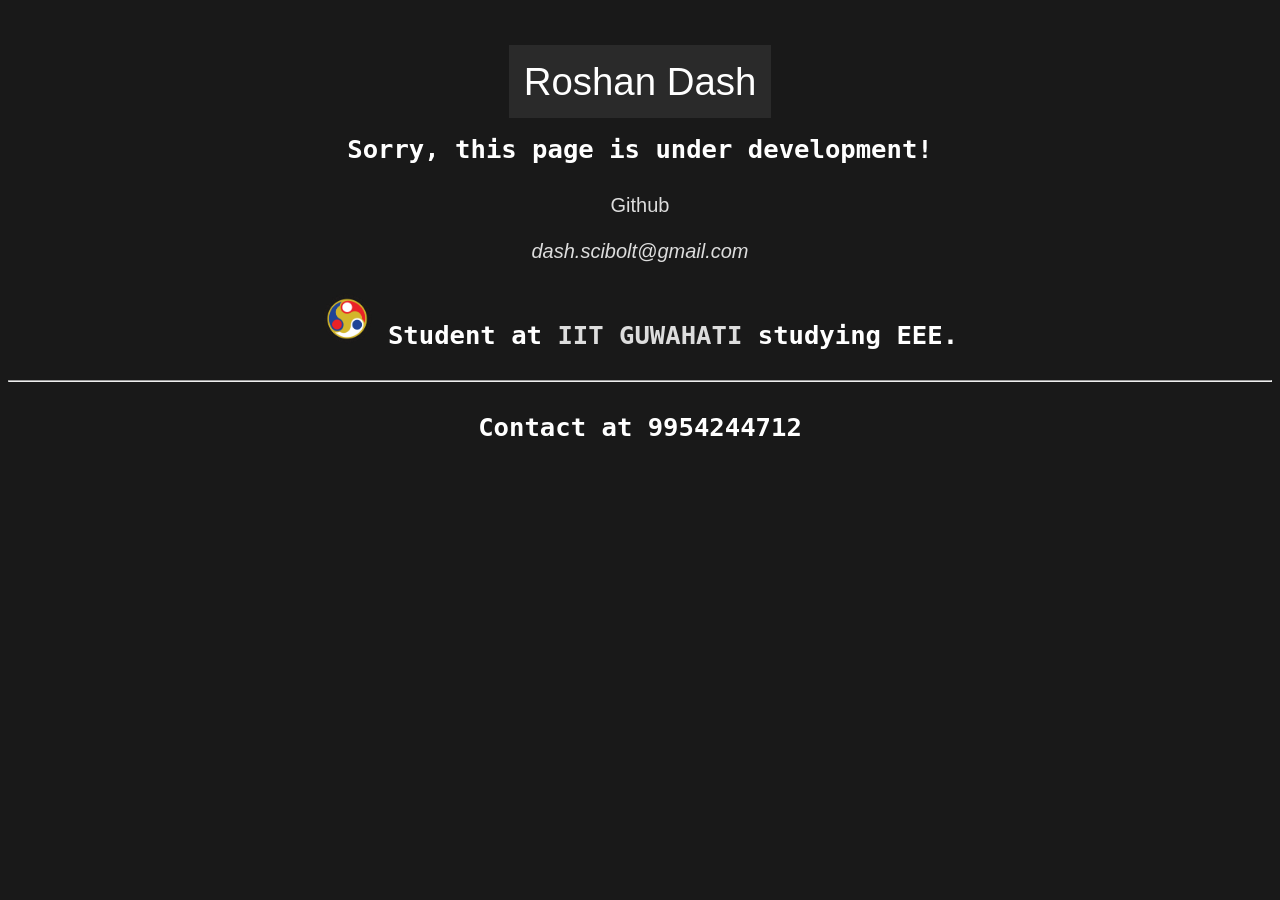
==== index.html @ eb0a5880 "Update index.html" ====
<!DOCTYPE html PUBLIC "-//W3C//DTD XHTML 1.0 Strict//EN" "http://www.w3.org/TR/xhtml1/DTD/xhtml1-strict.dtd">
<html xmlns="http://www.w3.org/1999/xhtml" xml:lang="en" lang="en"><head>
    <title>Roshan Dash</title>
    <meta http-equiv="Content-Type" content="text/html; charset=UTF-8"/>
    <meta name="description" content="Index"/>
    <link href='https://fonts.googleapis.com/css?family=Indie+Flower' rel='stylesheet' type='text/css'>
   	<link href='https://fonts.googleapis.com/css?family=PT+Sans' rel='stylesheet' type='text/css'>
    <link href="style.css" rel="stylesheet" type="text/css" /> 
    <!-- GOOGLE ANALYTICS -->
    <script>
  (function(i,s,o,g,r,a,m){i['GoogleAnalyticsObject']=r;i[r]=i[r]||function(){
  (i[r].q=i[r].q||[]).push(arguments)},i[r].l=1*new Date();a=s.createElement(o),
  m=s.getElementsByTagName(o)[0];a.async=1;a.src=g;m.parentNode.insertBefore(a,m)
  })(window,document,'script','https://www.google-analytics.com/analytics.js','ga');

  ga('create', 'UA-80257988-1', 'auto');
  ga('send', 'pageview');

</script>
</head>

<body>
	<div style="margin-top:60px;">
    <span class="head_label">Roshan Dash</span>
    </div>
    <h3>Sorry, this page is under development!</h3>
    <a href="https://github.com/roshandash411">Github</a><br /><br />
    <a href="mailto:dash.scibolt@gmail.com"><i>dash.scibolt@gmail.com</i></a>

    <h3><a href="http://www.iitg.ac.in">
  <img src="iitg.png" width="4%" style="opacity:1;"/>
</a>Student at <a href="http://www.iitg.ac.in">IIT GUWAHATI</a>  studying EEE.</h3>

    <hr>
    <h3>Contact at 9954244712</h3>
</body>
</html>
---- style.css ----
body {
			font-family: monospace, cursive;
			font-size:20px; 
			color:#FFFFFF; 
			font-family:arial; 
			text-align:center; 
		}
		body::after {
			content: "";
			background: #F89406;
			background-color: #000000;
			background-size: cover cover;
			opacity: 0.9;
			top: 0;
			left: 0;
			bottom: 0;
			right: 0;
			position: absolute;
			z-index: -1;
		}
        h1 {font-size:500%; color:#000000; margin: 0px auto; color:#FFF;}
        h3 {font-family: 'monospace', cursive; font-size:2vw; color:#FFF; margin: 30px auto;}
        h5 {font-family: 'monospace', sans-serif; font-size:1vw; margin: 15px auto;}
        a:link {color: #dddddd;}
        a:visited {color: #dddddd;}
        a:active {color: #dddddd;}
        a:hover {color: #dddddd;}
        a {text-decoration:none;}
		span.head_label{
			background-color:rgba(51,51,51,0.7);
			padding:15px;
			font-size:3vw;
			color:#FFF;
			width:auto;
			float:none;
		}
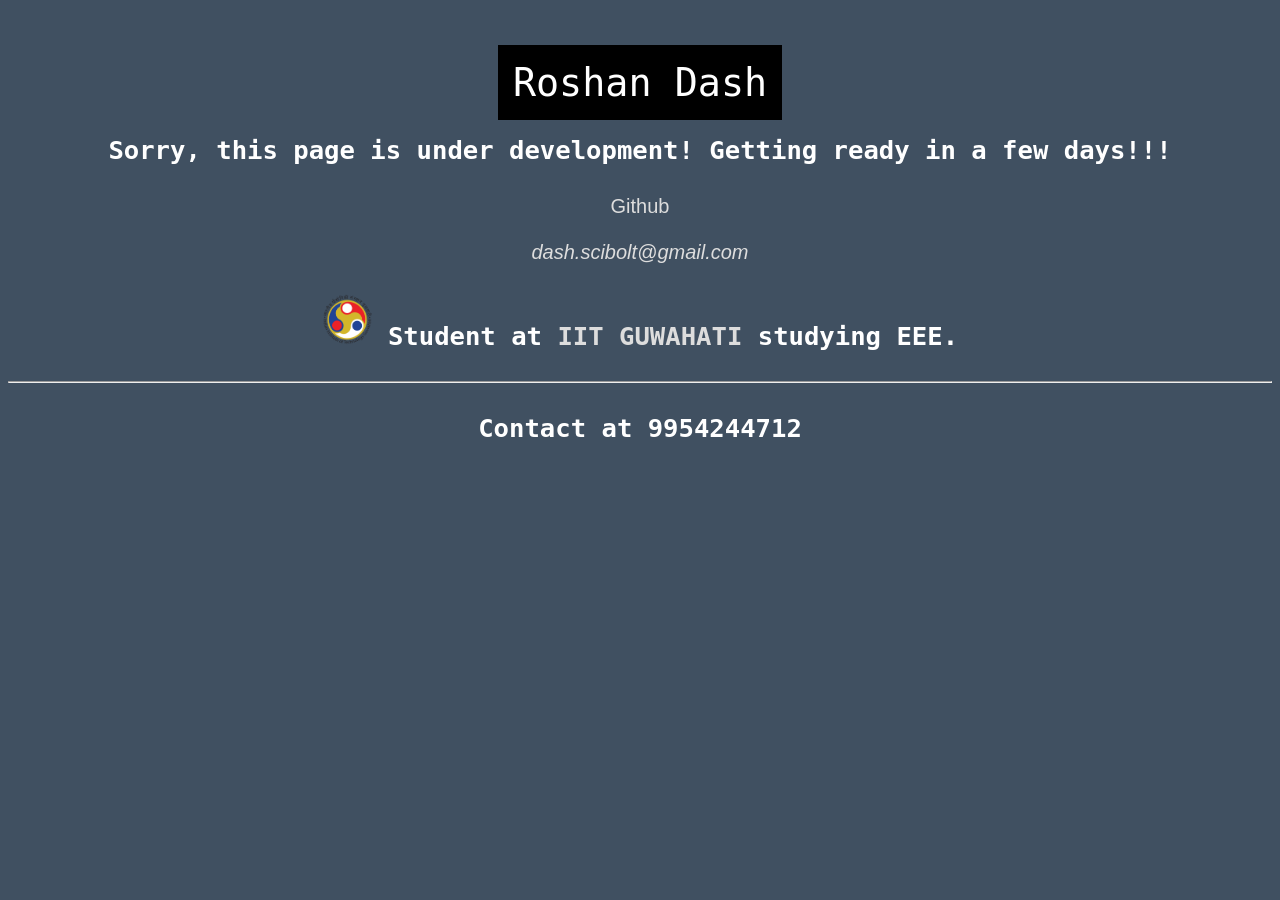
==== commit 253b5a1a: "Update index.html" ====
--- a/index.html
+++ b/index.html
@@ -23,7 +23,7 @@
 	<div style="margin-top:60px;">
     <span class="head_label">Roshan Dash</span>
     </div>
-    <h3>Sorry, this page is under development!</h3>
+    <h3>Sorry, this page is under development! Getting ready in a few days!!!</h3>
     <a href="https://github.com/roshandash411">Github</a><br /><br />
     <a href="mailto:dash.scibolt@gmail.com"><i>dash.scibolt@gmail.com</i></a>
 
--- a/style.css
+++ b/style.css
@@ -2,14 +2,12 @@
  body {
 			font-family: monospace, cursive;
 			font-size:20px; 
-			color:#FFFFFF; 
 			font-family:arial; 
 			text-align:center; 
 		}
 		body::after {
 			content: "";
-			background: #F89406;
-			background-color: #000000;
+			background-color: #2c3e50;
 			background-size: cover cover;
 			opacity: 0.9;
 			top: 0;
@@ -28,10 +26,11 @@
         a:hover {color: #dddddd;}
         a {text-decoration:none;}
 		span.head_label{
-			background-color:rgba(51,51,51,0.7);
+			background-color:#000000;
 			padding:15px;
 			font-size:3vw;
 			color:#FFF;
 			width:auto;
 			float:none;
+			font-family: monospace, cursive;
 		}
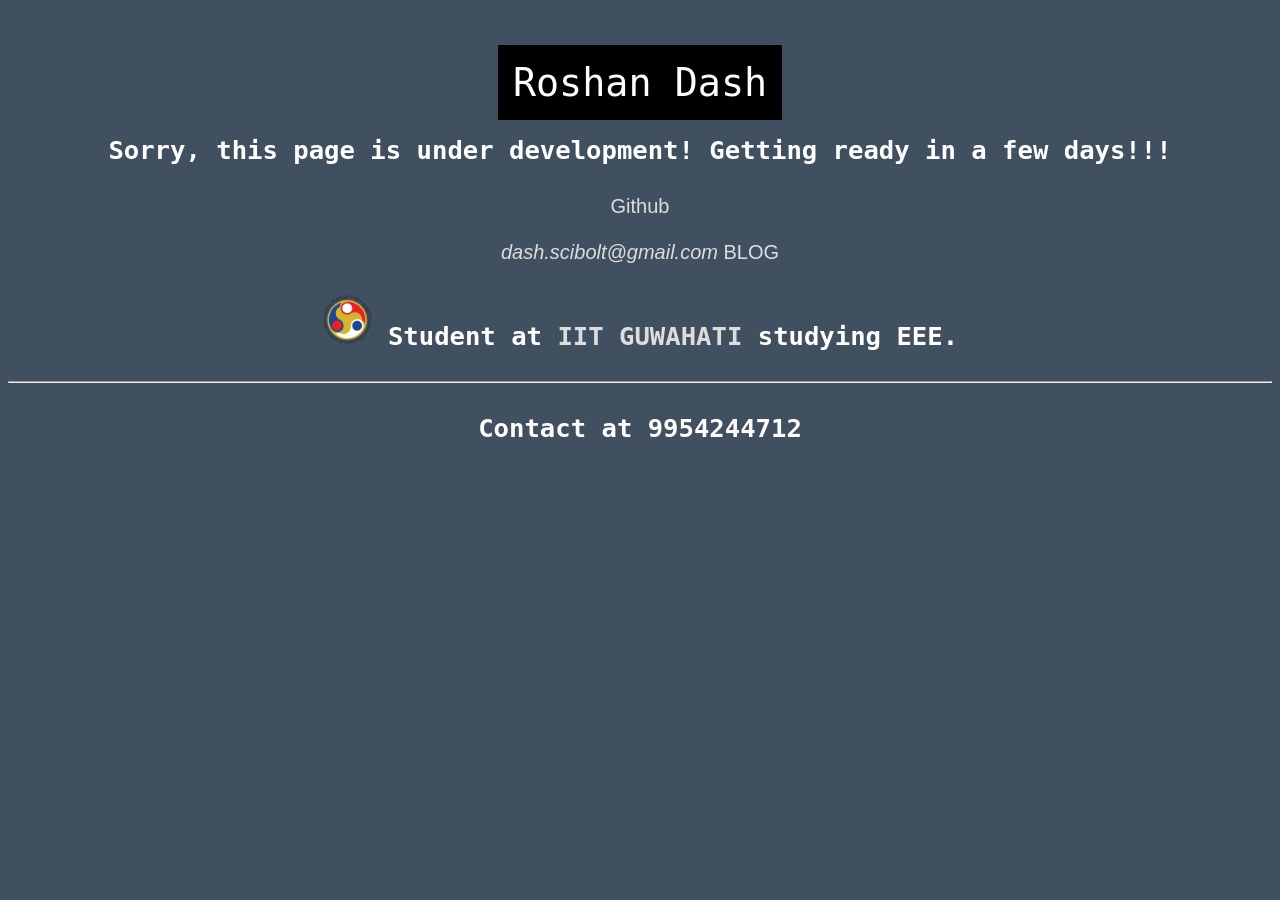
==== commit 39bb0332: "Update index.html" ====
--- a/index.html
+++ b/index.html
@@ -26,6 +26,7 @@
     <h3>Sorry, this page is under development! Getting ready in a few days!!!</h3>
     <a href="https://github.com/roshandash411">Github</a><br /><br />
     <a href="mailto:dash.scibolt@gmail.com"><i>dash.scibolt@gmail.com</i></a>
+    <a href="/blog">BLOG</a>
 
     <h3><a href="http://www.iitg.ac.in">
   <img src="iitg.png" width="4%" style="opacity:1;"/>
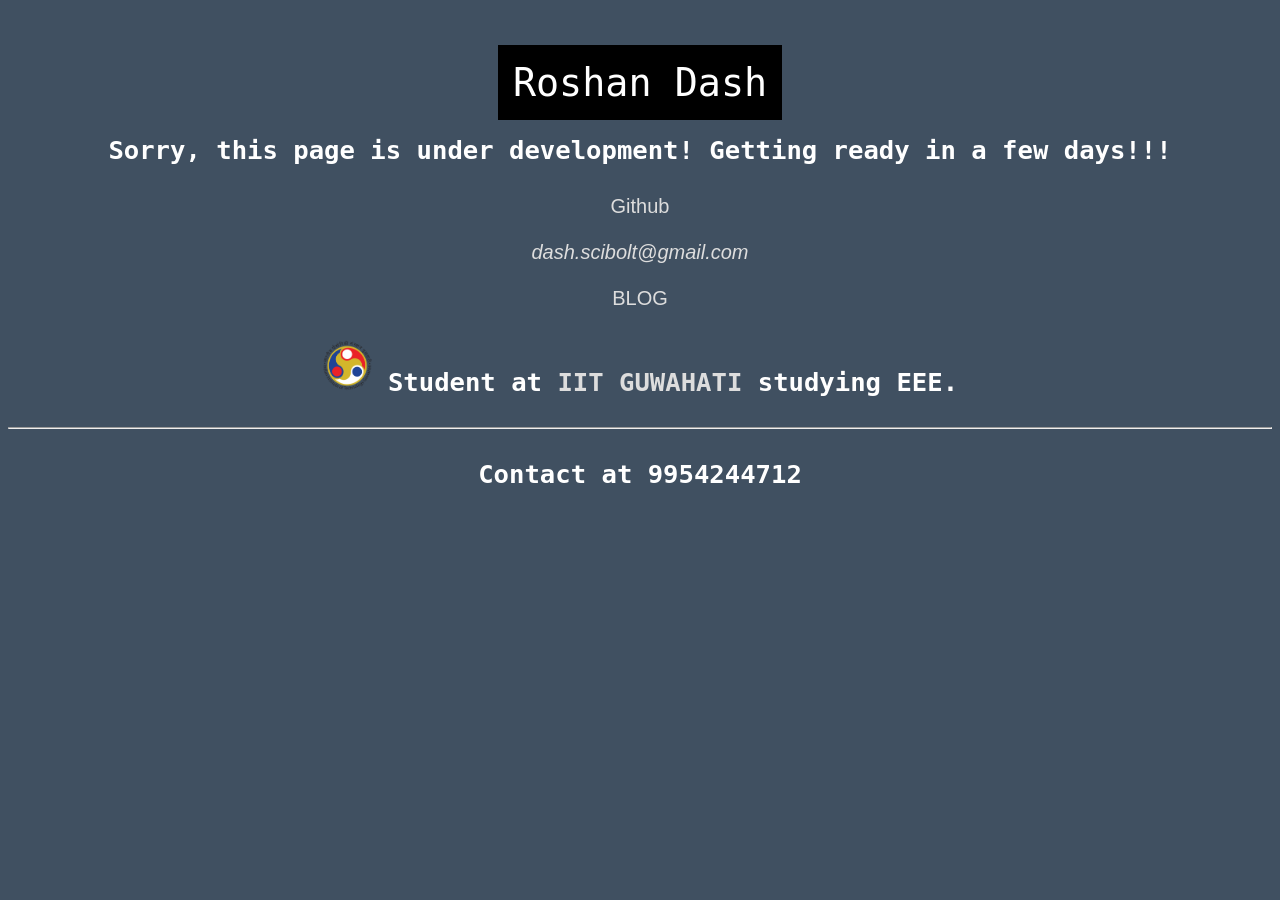
==== commit d4e4fe06: "Update index.html" ====
--- a/index.html
+++ b/index.html
@@ -25,7 +25,7 @@
     </div>
     <h3>Sorry, this page is under development! Getting ready in a few days!!!</h3>
     <a href="https://github.com/roshandash411">Github</a><br /><br />
-    <a href="mailto:dash.scibolt@gmail.com"><i>dash.scibolt@gmail.com</i></a>
+    <a href="mailto:dash.scibolt@gmail.com"><i>dash.scibolt@gmail.com</i></a><br /><br />
     <a href="/blog">BLOG</a>
 
     <h3><a href="http://www.iitg.ac.in">
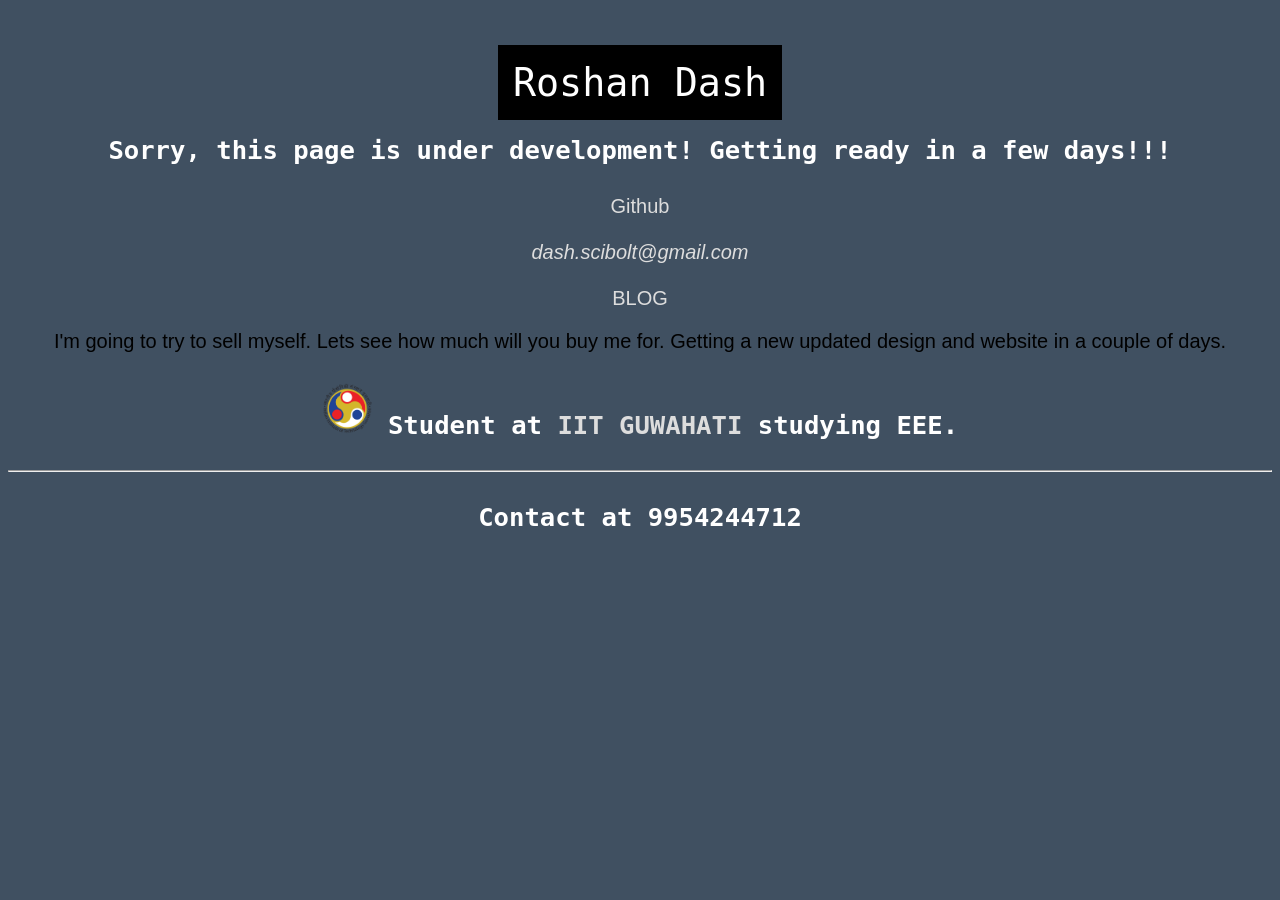
==== commit bd1e6ac6: "Update index.html" ====
--- a/index.html
+++ b/index.html
@@ -27,6 +27,7 @@
     <a href="https://github.com/roshandash411">Github</a><br /><br />
     <a href="mailto:dash.scibolt@gmail.com"><i>dash.scibolt@gmail.com</i></a><br /><br />
     <a href="/blog">BLOG</a>
+	<p>I'm going to try to sell myself. Lets see how much will you buy me for. Getting a new updated design and website in a couple of days.</>
 
     <h3><a href="http://www.iitg.ac.in">
   <img src="iitg.png" width="4%" style="opacity:1;"/>
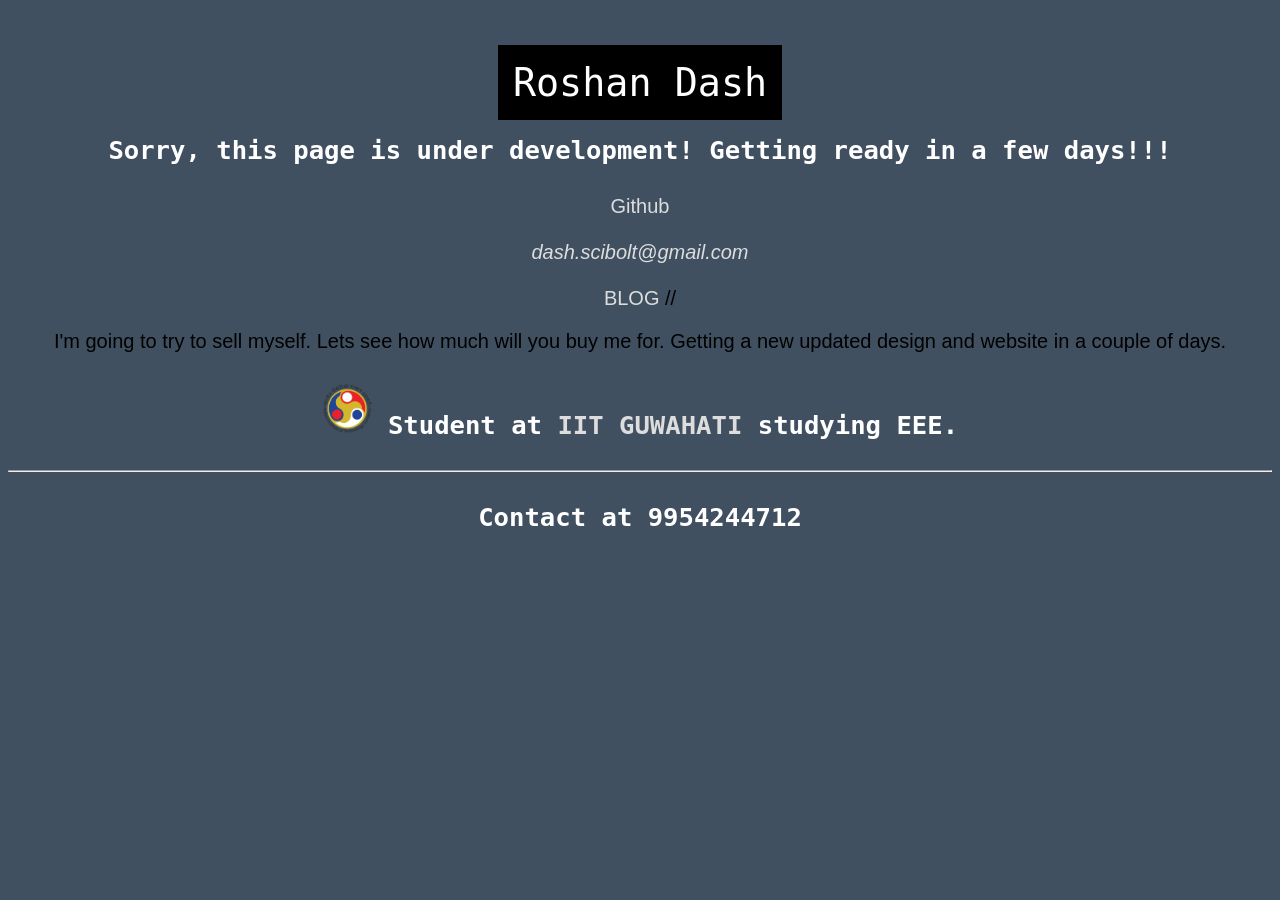
==== commit f20fbf17: "Update index.html" ====
--- a/index.html
+++ b/index.html
@@ -27,7 +27,7 @@
     <a href="https://github.com/roshandash411">Github</a><br /><br />
     <a href="mailto:dash.scibolt@gmail.com"><i>dash.scibolt@gmail.com</i></a><br /><br />
     <a href="/blog">BLOG</a>
-	<p>I'm going to try to sell myself. Lets see how much will you buy me for. Getting a new updated design and website in a couple of days.</>
+	//<p>I'm going to try to sell myself. Lets see how much will you buy me for. Getting a new updated design and website in a couple of days.</>
 
     <h3><a href="http://www.iitg.ac.in">
   <img src="iitg.png" width="4%" style="opacity:1;"/>
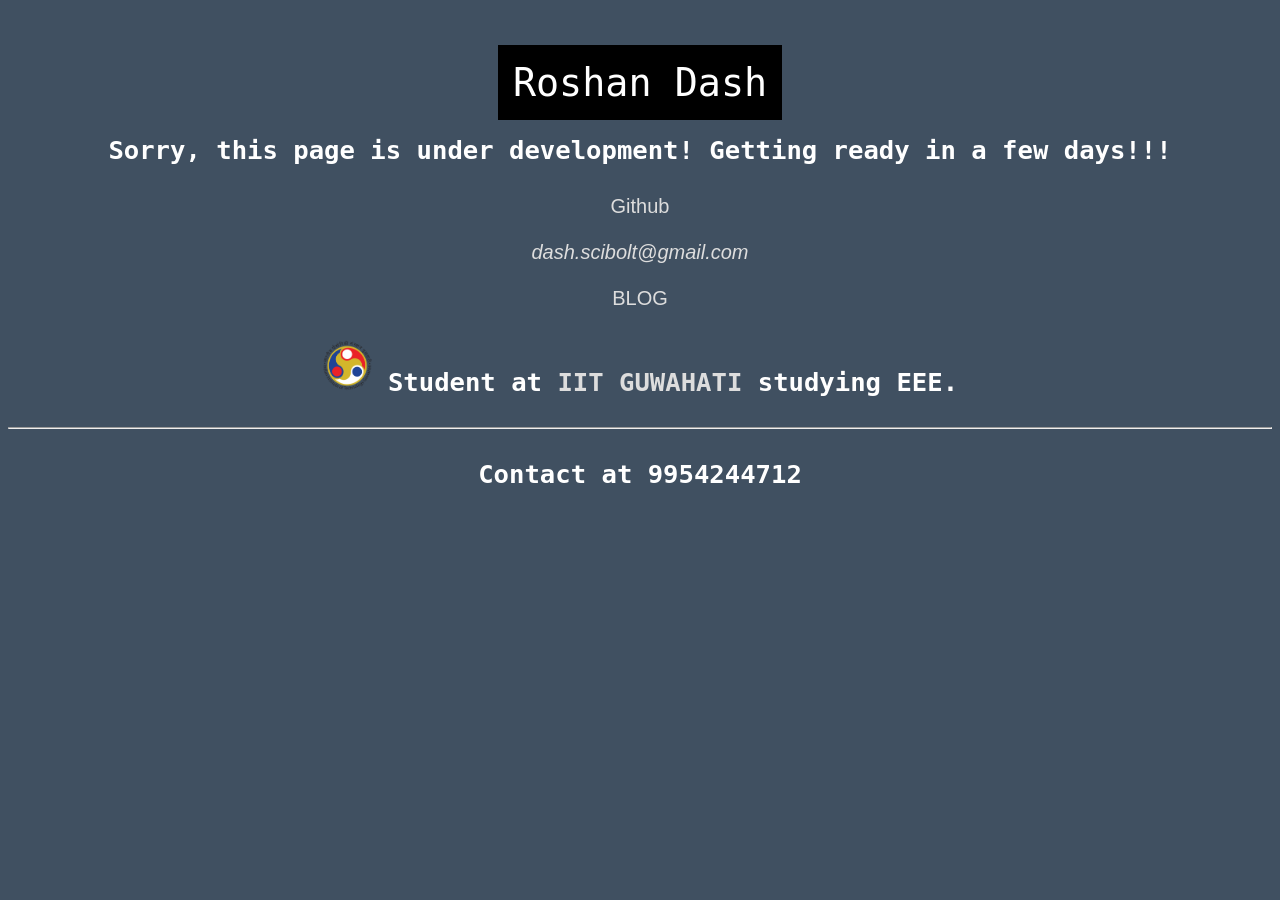
==== commit 9c1773f7: "Update index.html" ====
--- a/index.html
+++ b/index.html
@@ -27,7 +27,7 @@
     <a href="https://github.com/roshandash411">Github</a><br /><br />
     <a href="mailto:dash.scibolt@gmail.com"><i>dash.scibolt@gmail.com</i></a><br /><br />
     <a href="/blog">BLOG</a>
-	//<p>I'm going to try to sell myself. Lets see how much will you buy me for. Getting a new updated design and website in a couple of days.</>
+	
 
     <h3><a href="http://www.iitg.ac.in">
   <img src="iitg.png" width="4%" style="opacity:1;"/>
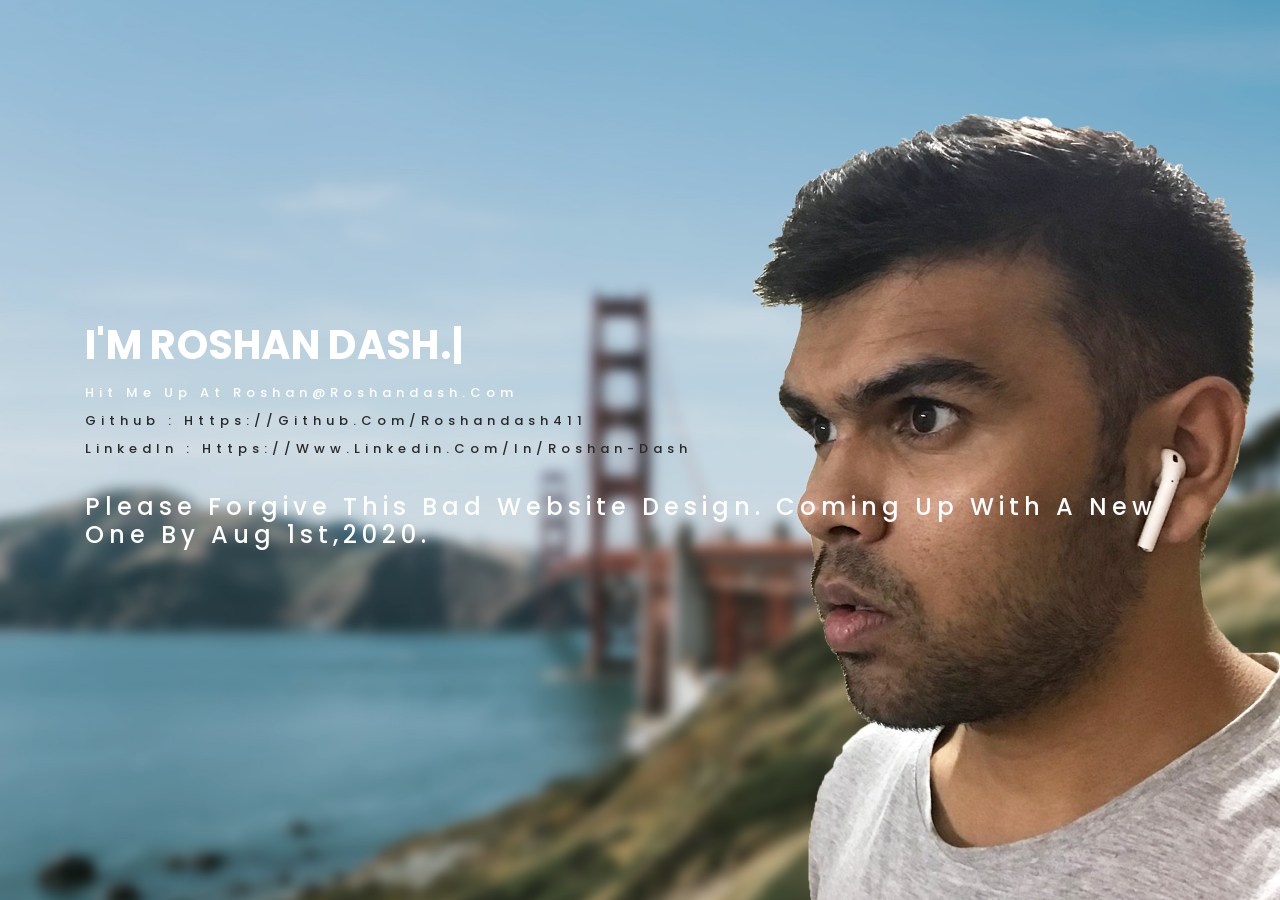
==== commit ce7179c5: "Init" ====
--- a/index.html
+++ b/index.html
@@ -1,39 +1,71 @@
-<!DOCTYPE html PUBLIC "-//W3C//DTD XHTML 1.0 Strict//EN" "http://www.w3.org/TR/xhtml1/DTD/xhtml1-strict.dtd">
-<html xmlns="http://www.w3.org/1999/xhtml" xml:lang="en" lang="en"><head>
-    <title>Roshan Dash</title>
-    <meta http-equiv="Content-Type" content="text/html; charset=UTF-8"/>
-    <meta name="description" content="Index"/>
-    <link href='https://fonts.googleapis.com/css?family=Indie+Flower' rel='stylesheet' type='text/css'>
-   	<link href='https://fonts.googleapis.com/css?family=PT+Sans' rel='stylesheet' type='text/css'>
-    <link href="style.css" rel="stylesheet" type="text/css" /> 
-    <!-- GOOGLE ANALYTICS -->
-    <script>
-  (function(i,s,o,g,r,a,m){i['GoogleAnalyticsObject']=r;i[r]=i[r]||function(){
-  (i[r].q=i[r].q||[]).push(arguments)},i[r].l=1*new Date();a=s.createElement(o),
-  m=s.getElementsByTagName(o)[0];a.async=1;a.src=g;m.parentNode.insertBefore(a,m)
-  })(window,document,'script','https://www.google-analytics.com/analytics.js','ga');
-
-  ga('create', 'UA-80257988-1', 'auto');
-  ga('send', 'pageview');
-
-</script>
-</head>
-
-<body>
-	<div style="margin-top:60px;">
-    <span class="head_label">Roshan Dash</span>
-    </div>
-    <h3>Sorry, this page is under development! Getting ready in a few days!!!</h3>
-    <a href="https://github.com/roshandash411">Github</a><br /><br />
-    <a href="mailto:dash.scibolt@gmail.com"><i>dash.scibolt@gmail.com</i></a><br /><br />
-    <a href="/blog">BLOG</a>
-	
-
-    <h3><a href="http://www.iitg.ac.in">
-  <img src="iitg.png" width="4%" style="opacity:1;"/>
-</a>Student at <a href="http://www.iitg.ac.in">IIT GUWAHATI</a>  studying EEE.</h3>
-
-    <hr>
-    <h3>Contact at 9954244712</h3>
-</body>
-</html>
+<!DOCTYPE html>
+<html lang="en">
+
+<head>
+  <!-- meta -->
+  <meta charset="utf-8">
+  <meta content="width=device-width, initial-scale=1.0" name="viewport">
+
+  <title>Roshan Dash</title>
+  <meta content="" name="keywords">
+  <meta content="" name="description">
+
+  <!-- Google Fonts -->
+  <link href="https://fonts.googleapis.com/css?family=Poppins:300,300i,400,400i,500,500i,600,600i,700,700i|Playfair+Display:400,400i,700,700i,900,900i" rel="stylesheet">
+
+  <!-- Bootstrap CSS File -->
+  <link href="lib/bootstrap/css/bootstrap.min.css" rel="stylesheet">
+
+  <!-- Libraries CSS Files -->
+  <link href="lib/ionicons/css/ionicons.min.css" rel="stylesheet">
+  <link href="lib/owlcarousel/assets/owl.carousel.min.css" rel="stylesheet">
+  <link href="lib/magnific-popup/magnific-popup.css" rel="stylesheet">
+  <link href="lib/hover/hover.min.css" rel="stylesheet">
+
+  <!-- Main Stylesheet File -->
+  <link href="css/style.css" rel="stylesheet">
+
+  <!-- Responsive css -->
+  <link href="css/responsive.css" rel="stylesheet">
+
+  <!-- Favicon -->
+  <link rel="shortcut icon" href="images/favicon.png">
+
+</head>
+
+<body>
+  <!-- start section header -->
+  <div id="header" class="home">
+
+    <div class="container">
+      <div class="header-content">
+        <h1>I'm <span class="typed"></span></h1>
+        <p>hit me up at roshan@roshandash.com
+          <br>
+        <a href="https://github.com/roshandash411">Github : https://github.com/roshandash411</a>
+        <br>
+        <a href="https://www.linkedin.com/in/roshan-dash">LinkedIn : https://www.linkedin.com/in/roshan-dash</a>
+        </p>
+        <p style="font-size: 1.5rem">
+          Please forgive this bad website design. Coming up with a new one by Aug 1st,2020. 
+        </p>
+      </div>
+    </div>
+  </div>
+  <!-- End section header -->
+
+  <!-- JavaScript Libraries -->
+  <script src="lib/jquery/jquery.min.js"></script>
+  <script src="lib/jquery/jquery-migrate.min.js"></script>
+  <script src="lib/bootstrap/js/bootstrap.bundle.min.js"></script>
+  <script src="lib/typed/typed.js"></script>
+  <script src="lib/owlcarousel/owl.carousel.min.js"></script>
+  <script src="lib/magnific-popup/magnific-popup.min.js"></script>
+  <script src="lib/isotope/isotope.pkgd.min.js"></script>
+
+  <!-- Template Main Javascript File -->
+  <script src="js/main.js"></script>
+
+</body>
+
+</html>
--- a/css/style.css
+++ b/css/style.css
@@ -0,0 +1,214 @@
+/*  General Styling
+/*-----------------------------------------------------------------------------------*/
+
+body {
+  background: #ffffff;
+  color: #898989;
+  font-family: 'Poppins', helvetica;
+  font-size: 15px;
+  font-weight: 300;
+  line-height: 20px;
+  letter-spacing: 0.02em;
+  overflow-x: hidden;
+  margin: 0 auto;
+  padding: 0;
+  -moz-box-sizing: border-box;
+  -ms-box-sizing: border-box;
+  -o-box-sizing: border-box;
+  -webkit-box-sizing: border-box;
+  box-sizing: border-box;
+}
+
+h1, h2, h3, h4, h5, h6 {
+  margin: 0;
+}
+
+h2 {
+  color: #292929;
+  font-weight: 600;
+}
+
+h4 {
+  color: #292929;
+  font-size: 14px;
+  font-weight: 600;
+}
+
+a {
+  color: #292929;
+  text-decoration: none !important;
+  -moz-transition: all 0.5s ease-in-out 0s;
+  -ms-transition: all 0.5s ease-in-out 0s;
+  -o-transition: all 0.5s ease-in-out 0s;
+  -webkit-transition: all 0.5s ease-in-out 0s;
+  transition: all 0.5s ease-in-out 0s;
+}
+
+a:hover {
+  -moz-transition: all 0.5s ease-in-out 0s;
+  -ms-transition: all 0.5s ease-in-out 0s;
+  -o-transition: all 0.5s ease-in-out 0s;
+  -webkit-transition: all 0.5s ease-in-out 0s;
+  transition: all 0.5s ease-in-out 0s;
+}
+
+a:hover, a:focus {
+  color: #b8a07e;
+  text-decoration: underline;
+}
+
+nav ul li a {
+  padding: 2px 0 0 0;
+  position: relative;
+  display: block;
+  font-size: 12px;
+  color: #999999;
+  letter-spacing: 0.1em;
+  font-weight: 500;
+  line-height: 14px;
+  text-transform: uppercase;
+  -moz-transition: all 0.5s ease-in-out 0s;
+  -ms-transition: all 0.5s ease-in-out 0s;
+  -o-transition: all 0.5s ease-in-out 0s;
+  -webkit-transition: all 0.5s ease-in-out 0s;
+  transition: all 0.5s ease-in-out 0s;
+}
+
+p {
+  margin: 25px 0;
+  padding: 0;
+  font-size: 15px;
+  color: #999999;
+  line-height: 28px;
+}
+
+::-moz-selection {
+  background: #b8a07e;
+  color: #fff;
+}
+
+::selection {
+  background: #b8a07e;
+  color: #fff;
+}
+
+.btn {
+  background: #333;
+  border: medium none;
+  border-radius: 0;
+  color: #fff;
+  font-size: 12px;
+  height: 50px;
+  line-height: 50px;
+  padding: 0 30px;
+  text-transform: uppercase;
+}
+
+.btn:hover, .btn:focus {
+  color: #fff;
+}
+
+.padDiv {
+  padding: 30px 20px;
+}
+
+.section-title {
+  margin-bottom: 70px;
+}
+
+.section-title h2 {
+  font-size: 25px;
+  letter-spacing: 2px;
+  text-transform: uppercase;
+}
+
+.form-control {
+  background-color: transparent;
+  border: 1px solid #999;
+  border-radius: 0;
+  color: #999999;
+  font-size: 12px;
+  font-weight: 500;
+  height: 50px;
+  letter-spacing: 0.1em;
+  padding-left: 10px;
+  margin: 0 0 25px 0;
+  line-height: 14px;
+  text-transform: uppercase;
+}
+
+.form-control:focus {
+  box-shadow: none;
+  outline: 0 none;
+}
+
+.paddsection {
+  padding-top: 90px;
+  padding-bottom: 90px;
+}
+
+.paddsections {
+  padding-top: 90px;
+  padding-bottom: 90px !important;
+}
+
+.hvr-shutter-in-horizontal::before {
+  background: #333;
+}
+
+.hvr-shutter-in-horizontal:hover {
+  background: #b8a07e;
+}
+
+.mb-30 {
+  margin-bottom: 30px;
+}
+
+
+/*----------------------------------------------------------------------------------*/
+/*  Header
+/*-----------------------------------------------------------------------------------*/
+
+#header {
+  background: url("../images/home-bg.jpg") repeat scroll center center / cover;
+  height: 100vh;
+  width: 100%;
+}
+
+
+#header .header-content {
+  height: 100vh;
+  text-align: left;
+  width: 100%;
+  display: flex;
+  justify-content: center;
+  flex-direction: column;
+}
+
+.header-content h1 {
+  font-size: 40px;
+  font-weight: 700;
+  margin-bottom: 10px;
+  text-transform: uppercase;
+  color: #fff;
+}
+
+.header-content p {
+  font-size: 13px;
+  letter-spacing: 5px;
+  margin-top: 0;
+  margin-bottom: 30px;
+  text-transform: capitalize;
+  color: #fff;
+  font-weight: 500;
+}
+
+.header-content .list-social li {
+  float: left;
+  margin-right: 20px;
+}
+
+.header-content .list-social li i {
+  color: #fff;
+  font-size: 15px;
+}
--- a/css/responsive.css
+++ b/css/responsive.css
@@ -0,0 +1,373 @@
+/** Width between 1200x to 0
+ *  ~~~~~~~~~~~~~~~~~~~~~~~~~~~~~~~~~~~~
+ */
+
+@media (min-width: 1200px) {
+
+}
+
+/** Width between 992px to 1199px
+ *  ~~~~~~~~~~~~~~~~~~~~~~~~~~~~~~~~~~~~
+ */
+
+@media (min-width: 992px) and (max-width: 1199px) {
+  
+}
+
+/** Width between 768px to 991px
+ *  ~~~~~~~~~~~~~~~~~~~~~~~~~~~~~~~~~~~~
+ */
+
+@media (min-width: 768px) and (max-width: 991px) {
+  /* Navbar */
+  nav {
+    padding: 10px 15px;
+  }
+  .nav-menu {
+    margin-top: 40px;
+    display: none;
+    float: none;
+    width: 100%;
+  }
+  .nav-menu li {
+    float: none;
+    width: 100%;
+    text-align: center;
+    border-top: 1px solid #f7f7f7;
+    line-height: 45px;
+    margin-left: 0;
+    padding-top: 10px;
+    padding-bottom: 10px;
+  }
+  .responsive {
+    float: right;
+    padding-top: 15px;
+    display: block;
+  }
+  /* About */
+  .head-info .header-content .cmaster h1 {
+    font-size: 32px;
+  }
+  #about .div-img-bg {
+    padding: 0;
+  }
+  #about .div-img-bg .about-img img {
+    margin-top: 0%;
+    margin-left: calc(0% - 0px);
+  }
+  #about .about-descr .p-heading {
+    font-size: 20px;
+  }
+  #about .about-descr .separator {
+    max-width: 100%;
+    margin-bottom: 0;
+  }
+  /* portfolio */
+  #portfolio .portfolio-list .nav li {
+    float: none;
+    margin: 20px;
+    display: inline-block;
+  }
+  /* journal */
+  #journal .journal-block .journal-info {
+    margin-bottom: 30px;
+  }
+  /* Contact */
+  .contact-contact {
+    margin-bottom: 30px;
+  }
+  /* Footer */
+  #footer .socials-media ul li {
+    margin-right: 0;
+    margin-left: 0;
+    float: none;
+    display: inline-block;
+  }
+}
+
+/** Width between 767px to 0
+ *  ~~~~~~~~~~~~~~~~~~~~~~~~~~~~~~~~~~~~
+ */
+
+@media (max-width: 767px) {
+  /* Navbar */
+  nav {
+    padding: 20px 15px;
+  }
+  .nav-menu {
+    margin-top: 40px;
+    display: none;
+    float: none;
+    width: 100%;
+  }
+  .nav-menu li {
+    float: none;
+    width: 100%;
+    text-align: center;
+    border-top: 1px solid #f7f7f7;
+    line-height: 45px;
+    margin-left: 0;
+    padding-top: 10px;
+    padding-bottom: 10px;
+  }
+  .responsive {
+    float: right;
+    padding-top: 15px;
+    display: block;
+  }
+  /* About */
+  .head-info .header-content h1 {
+    font-size: 32px;
+  }
+  #about .div-img-bg {
+    padding: 0;
+  }
+  #about .div-img-bg .about-img img {
+    margin-top: 0%;
+    margin-left: calc(0% - 0px);
+  }
+  #about .about-descr .p-heading {
+    font-size: 20px;
+  }
+  #about .about-descr .separator {
+    max-width: 100%;
+    margin-bottom: 0;
+  }
+  /* portfolio */
+  #portfolio .portfolio-list .nav li {
+    float: none;
+    margin: 20px;
+    display: inline-block;
+  }
+  /* journal */
+  #journal .journal-block .journal-info {
+    margin-bottom: 30px;
+  }
+  /* Contact */
+  .contact-contact {
+    margin-bottom: 30px;
+  }
+  /* Footer */
+  #footer .socials-media ul li {
+    margin-right: 0;
+    margin-left: 0;
+    float: none;
+    display: inline-block;
+  }
+}
+
+/** Width between 600px to 0
+ *  ~~~~~~~~~~~~~~~~~~~~~~~~~~~~~~~~~~~~
+ */
+
+@media (max-width: 600px) {
+  /* Navbar */
+  nav {
+    padding: 20px 15px;
+  }
+  .nav-menu {
+    margin-top: 40px;
+    display: none;
+    float: none;
+    width: 100%;
+  }
+  .nav-menu li {
+    float: none;
+    width: 100%;
+    text-align: center;
+    border-top: 1px solid #f7f7f7;
+    line-height: 45px;
+    margin-left: 0;
+    padding-top: 10px;
+    padding-bottom: 10px;
+  }
+  .responsive {
+    float: right;
+    padding-top: 15px;
+    display: block;
+  }
+  /* About */
+  .head-info .header-content h1 {
+    font-size: 32px;
+  }
+  #about .div-img-bg {
+    padding: 0;
+  }
+  #about .div-img-bg .about-img img {
+    margin-top: 0%;
+    margin-left: calc(0% - 0px);
+  }
+  #about .about-descr .p-heading {
+    font-size: 20px;
+  }
+  #about .about-descr .separator {
+    max-width: 100%;
+    margin-bottom: 0;
+  }
+  /* portfolio */
+  #portfolio .portfolio-list .nav li {
+    float: none;
+    margin: 10px;
+    display: inline-block;
+  }
+  /* journal */
+  #journal .journal-block .journal-info {
+    margin-bottom: 30px;
+  }
+  /* Contact */
+  .contact-contact {
+    margin-bottom: 30px;
+  }
+  /* Footer */
+  #footer .socials-media ul li {
+    margin-right: 0;
+    margin-left: 0;
+    float: none;
+    display: inline-block;
+  }
+}
+
+/** Width between 480px to 0
+ *  ~~~~~~~~~~~~~~~~~~~~~~~~~~~~~~~~~~~~
+ */
+
+@media (max-width: 480px) {
+  /* Navbar */
+  nav {
+    padding: 20px 15px;
+  }
+  .nav-menu {
+    margin-top: 40px;
+    display: none;
+    float: none;
+    width: 100%;
+  }
+  .nav-menu li {
+    float: none;
+    width: 100%;
+    text-align: center;
+    border-top: 1px solid #f7f7f7;
+    line-height: 45px;
+    margin-left: 0;
+    padding-top: 10px;
+    padding-bottom: 10px;
+  }
+  .responsive {
+    float: right;
+    padding-top: 15px;
+    display: block;
+  }
+  /* About */
+  .head-info .header-content h1 {
+    font-size: 32px;
+  }
+  #about .div-img-bg {
+    padding: 0;
+  }
+  #about .div-img-bg .about-img img {
+    margin-top: 0%;
+    margin-left: calc(0% - 0px);
+  }
+  #about .about-descr .p-heading {
+    font-size: 20px;
+  }
+  #about .about-descr .separator {
+    max-width: 100%;
+    margin-bottom: 0;
+  }
+  /* portfolio */
+  #portfolio .portfolio-list .nav li {
+    float: none;
+    margin: 20px;
+  }
+  /* journal */
+  #journal .journal-block .journal-info {
+    margin-bottom: 30px;
+  }
+  /* Contact */
+  .contact-contact {
+    margin-bottom: 30px;
+  }
+  /* Footer */
+  #footer .socials-media ul li {
+    margin-right: 0;
+    margin-left: 0;
+    float: none;
+    display: inline-block;
+  }
+}
+
+/** Width between 320px to 0
+ *  ~~~~~~~~~~~~~~~~~~~~~~~~~~~~~~~~~~~~
+ */
+
+@media (max-width: 320px) {
+  /* Navbar */
+  nav {
+    padding: 20px 15px;
+  }
+  .nav-menu {
+    margin-top: 40px;
+    display: none;
+    float: none;
+    width: 100%;
+  }
+  .nav-menu li {
+    float: none;
+    width: 100%;
+    text-align: center;
+    border-top: 1px solid #f7f7f7;
+    line-height: 45px;
+    margin-left: 0;
+    padding-top: 10px;
+    padding-bottom: 10px;
+  }
+  .responsive {
+    float: right;
+    padding-top: 15px;
+    display: block;
+  }
+  /* About */
+  .head-info .header-content h1 {
+    font-size: 32px;
+  }
+  #about .div-img-bg {
+    padding: 0;
+  }
+  #about .div-img-bg .about-img img {
+    margin-top: 0%;
+    margin-left: calc(0% - 0px);
+  }
+  #about .about-descr .p-heading {
+    font-size: 20px;
+  }
+  #about .about-descr .separator {
+    max-width: 100%;
+    margin-bottom: 0;
+  }
+  /* portfolio */
+  #portfolio .portfolio-list .nav li {
+    float: none;
+    margin: 20px;
+  }
+  /* journal */
+  #journal .journal-block .journal-info {
+    margin-bottom: 30px;
+  }
+  /* Contact */
+  .contact-contact {
+    margin-bottom: 30px;
+  }
+  /* Footer */
+  #footer .socials-media ul li {
+    margin-right: 0;
+    margin-left: 0;
+    float: none;
+    display: inline-block;
+  }
+  /* Single page */
+  .entry-comments-body span {
+    display: inline-block;
+    margin-right: 0;
+  }
+}
